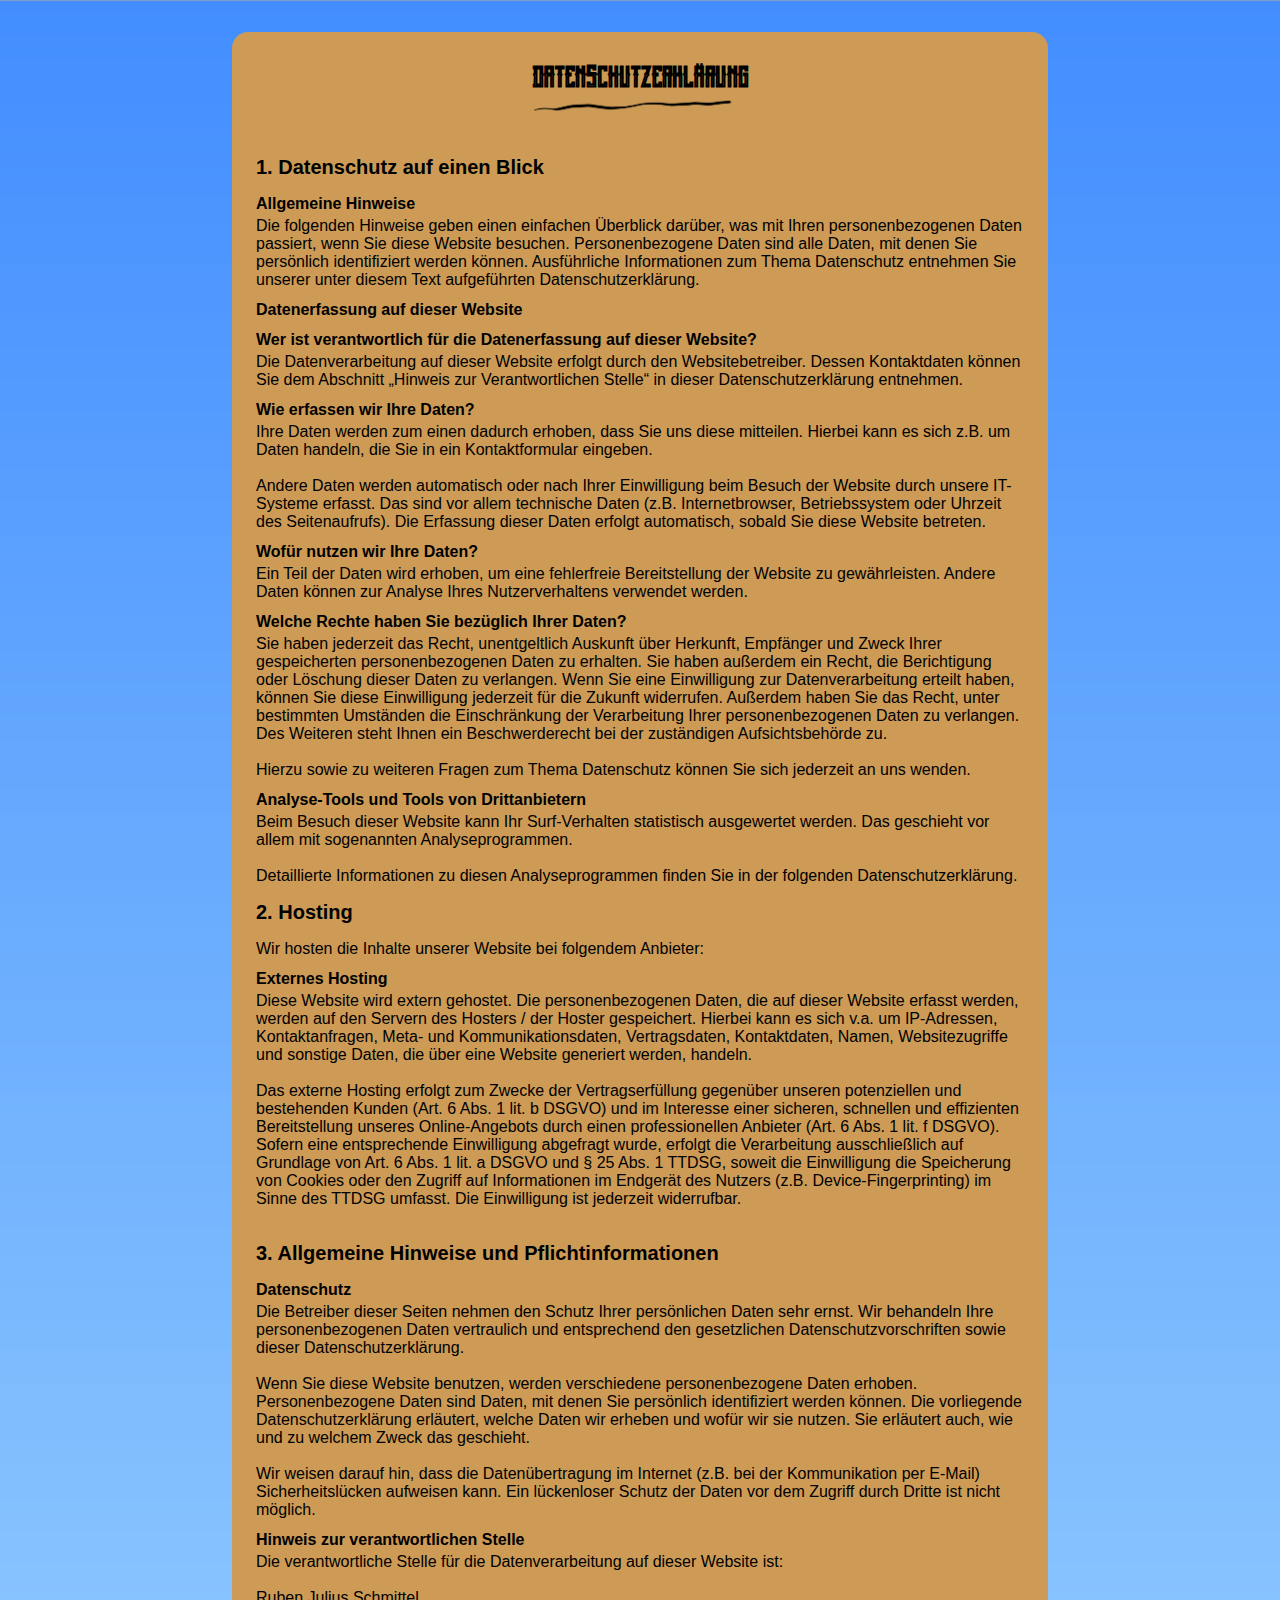
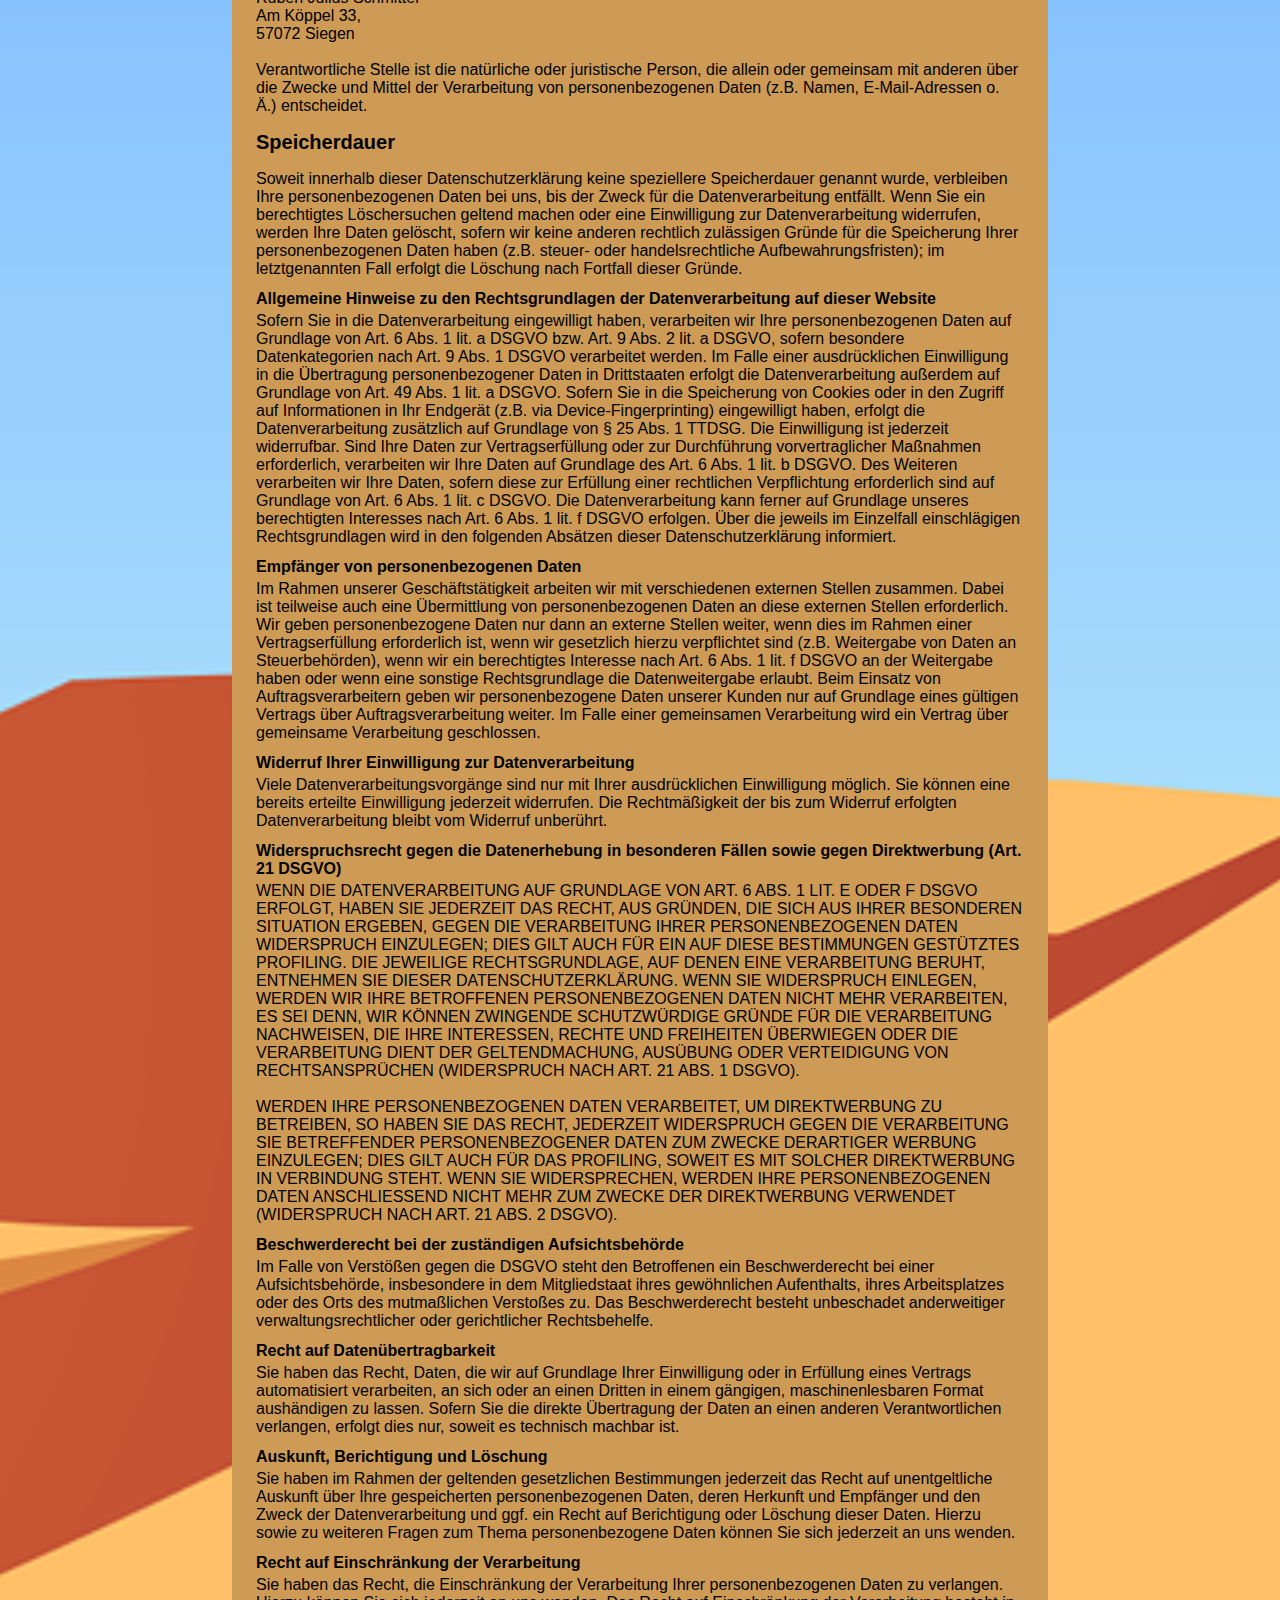
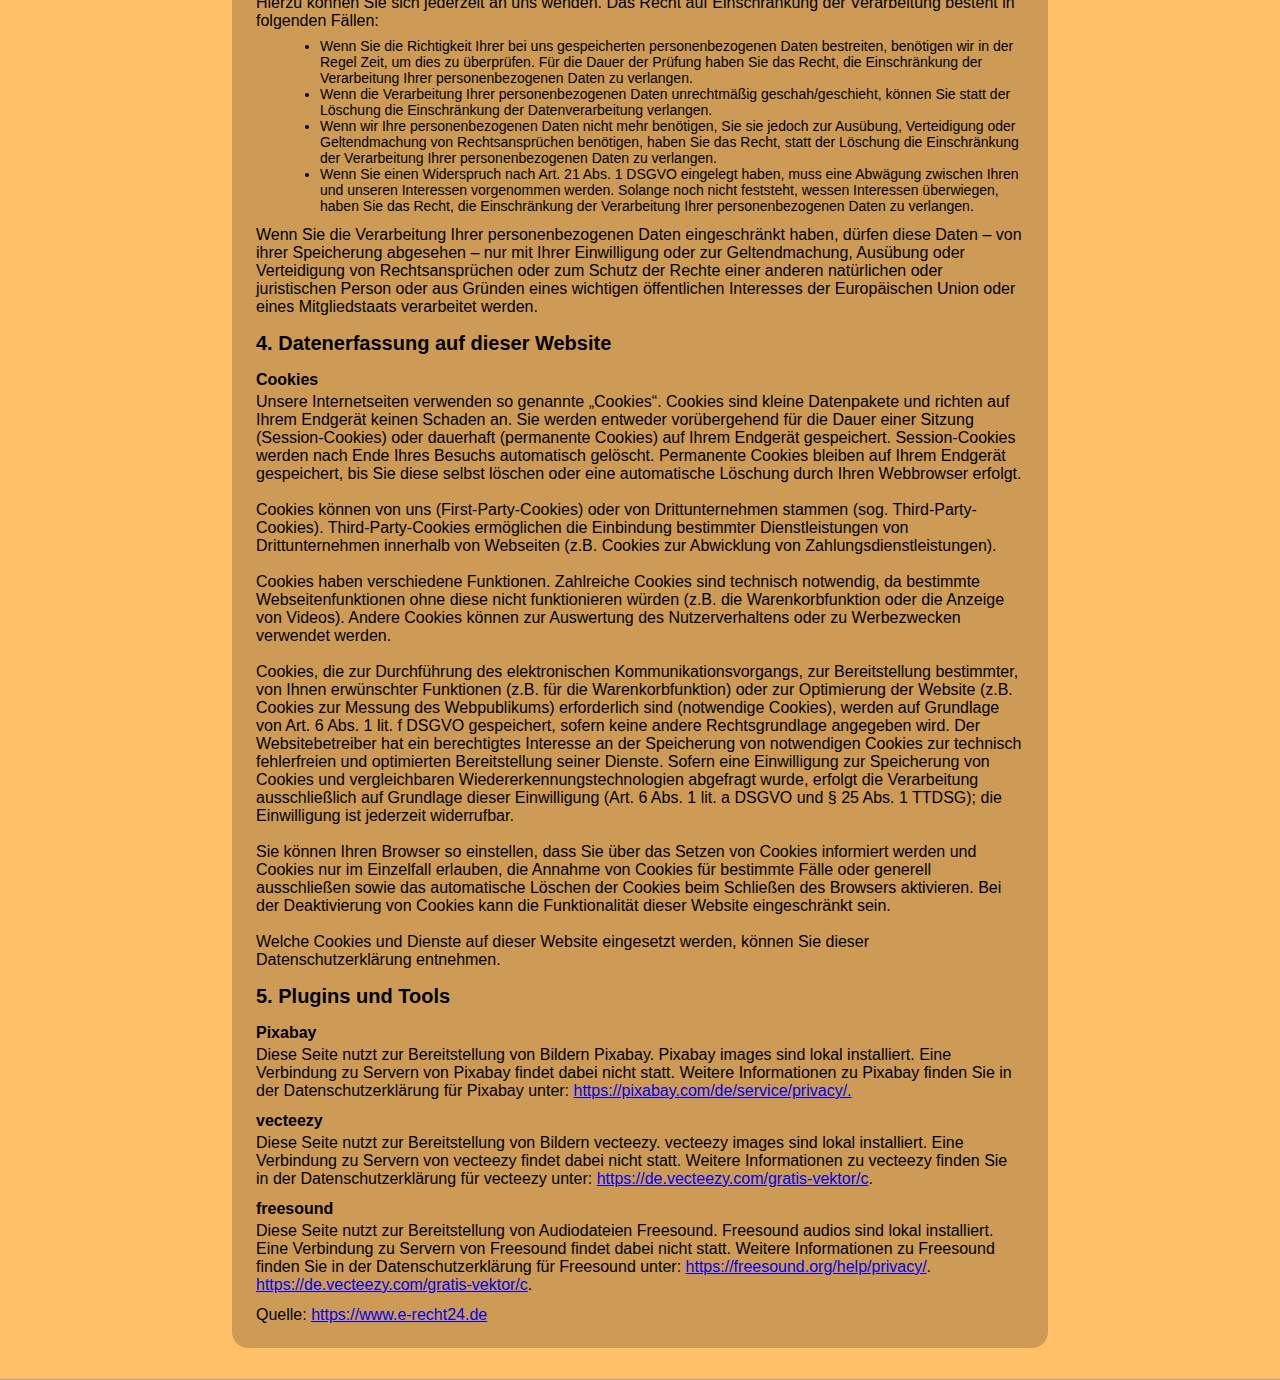
==== privacy-police.html @ 7857641a "added privacy police" ====
<!DOCTYPE html>
<html lang="de">

<head>
    <meta charset="UTF-8">
    <meta name="viewport" content="width=device-width, initial-scale=1.0">
    <link rel="stylesheet" href="style.css">
    <link rel="icon" href="./img/10_fav/sombrero2.png" type="image/x-icon">
    <title>Impressum - El Pollo Loco</title>
</head>

<body class="body-privacy">
    <div id="privacy-police" class="menu-container menu-container-privacy">
        <h2 class="subheadline subheadline-impressum">Datenschutzerklärung<img class="underline"
                src="./img/11_menu/underline.png"></h2>

        <div class="whole-text">
            <h3 class="subSubheader">1. Datenschutz auf einen Blick</h3>
            <h4 class="textHeader head">Allgemeine Hinweise</h4>
            <p>
                Die folgenden Hinweise geben einen einfachen Überblick
                darüber, was mit Ihren personenbezogenen Daten passiert, wenn Sie
                diese Website besuchen. Personenbezogene Daten sind alle Daten, mit
                denen Sie persönlich identifiziert werden können.
                Ausführliche Informationen zum Thema Datenschutz entnehmen Sie
                unserer unter diesem Text aufgeführten Datenschutzerklärung.
            </p>
            <h4 class="textHeader head">Datenerfassung auf dieser Website</h4>
            <h5 class="textHeader paraHead">
                Wer ist verantwortlich für die Datenerfassung auf dieser Website?
            </h5>
            <p>
                Die Datenverarbeitung auf dieser Website erfolgt durch den
                Websitebetreiber. Dessen Kontaktdaten können Sie dem Abschnitt
                „Hinweis zur Verantwortlichen Stelle“ in dieser
                Datenschutzerklärung entnehmen.
            </p>
            <h5 class="textHeader paraHead">Wie erfassen wir Ihre Daten?</h5>
            <p>
                Ihre Daten werden zum einen dadurch erhoben, dass Sie uns diese
                mitteilen. Hierbei kann es sich z.B. um Daten handeln, die Sie
                in ein Kontaktformular eingeben.
            </p><br>
            <p>
                Andere Daten werden automatisch oder nach Ihrer Einwilligung beim
                Besuch der Website durch unsere IT-Systeme erfasst. Das sind vor allem
                technische Daten (z.B. Internetbrowser, Betriebssystem oder
                Uhrzeit des Seitenaufrufs). Die Erfassung dieser Daten erfolgt
                automatisch, sobald Sie diese Website betreten.
            </p>
            <h5 class="textHeader paraHead">Wofür nutzen wir Ihre Daten?</h5>
            <p>
                Ein Teil der Daten wird erhoben, um eine fehlerfreie Bereitstellung
                der Website zu gewährleisten. Andere Daten können zur
                Analyse Ihres Nutzerverhaltens verwendet werden.
            </p>
            <h5 class="textHeader paraHead">Welche Rechte haben Sie bezüglich Ihrer Daten?</h5>
            <p>
                Sie haben jederzeit das Recht, unentgeltlich Auskunft über
                Herkunft, Empfänger und Zweck Ihrer gespeicherten
                personenbezogenen Daten zu erhalten. Sie haben außerdem ein
                Recht, die Berichtigung oder Löschung dieser Daten zu verlangen.
                Wenn Sie eine Einwilligung zur Datenverarbeitung erteilt haben,
                können Sie diese Einwilligung jederzeit für die Zukunft
                widerrufen. Außerdem haben Sie das Recht, unter bestimmten
                Umständen die Einschränkung der Verarbeitung Ihrer
                personenbezogenen Daten zu verlangen. Des Weiteren steht Ihnen ein
                Beschwerderecht bei der zuständigen Aufsichtsbehörde zu.
            </p><br>
            <p>
                Hierzu sowie zu weiteren Fragen zum Thema Datenschutz können Sie
                sich jederzeit an uns wenden.
            </p>
            <h4 class="textHeader head">Analyse-Tools und Tools von Drittanbietern</h4>
            <p>
                Beim Besuch dieser Website kann Ihr Surf-Verhalten statistisch
                ausgewertet werden. Das geschieht vor allem mit sogenannten
                Analyseprogrammen.
            </p><br>
            <p>
                Detaillierte Informationen zu diesen Analyseprogrammen finden Sie in
                der folgenden Datenschutzerklärung.
            </p>
            <h3 class="subSubheader">2. Hosting</h3>
            <p>Wir hosten die Inhalte unserer Website bei folgendem Anbieter:</p>
            <h4 class="textHeader head">Externes Hosting</h4>
            <p>
                Diese Website wird extern gehostet. Die personenbezogenen Daten, die
                auf dieser Website erfasst werden, werden auf den Servern des Hosters
                / der Hoster gespeichert. Hierbei kann es sich v.a. um
                IP-Adressen, Kontaktanfragen, Meta- und Kommunikationsdaten,
                Vertragsdaten, Kontaktdaten, Namen, Websitezugriffe und sonstige
                Daten, die über eine Website generiert werden, handeln.
            </p><br>
            <p>
                Das externe Hosting erfolgt zum Zwecke der Vertragserfüllung
                gegenüber unseren potenziellen und bestehenden Kunden (Art. 6
                Abs. 1 lit. b DSGVO) und im Interesse einer sicheren, schnellen und
                effizienten Bereitstellung unseres Online-Angebots durch einen
                professionellen Anbieter (Art. 6 Abs. 1 lit. f DSGVO). Sofern eine
                entsprechende Einwilligung abgefragt wurde, erfolgt die Verarbeitung
                ausschließlich auf Grundlage von Art. 6 Abs. 1 lit. a DSGVO und
                § 25 Abs. 1 TTDSG, soweit die Einwilligung die Speicherung von
                Cookies oder den Zugriff auf Informationen im Endgerät des
                Nutzers (z.B. Device-Fingerprinting) im Sinne des TTDSG umfasst.
                Die Einwilligung ist jederzeit widerrufbar.
            </p><br>
            
            <h3 class="subSubheader">3. Allgemeine Hinweise und Pflichtinformationen</h3>
            <h4 class="textHeader head">Datenschutz</h4>
            <p>
                Die Betreiber dieser Seiten nehmen den Schutz Ihrer persönlichen
                Daten sehr ernst. Wir behandeln Ihre personenbezogenen Daten
                vertraulich und entsprechend den gesetzlichen Datenschutzvorschriften
                sowie dieser Datenschutzerklärung.
            </p><br>
            <p>
                Wenn Sie diese Website benutzen, werden verschiedene personenbezogene
                Daten erhoben. Personenbezogene Daten sind Daten, mit denen Sie
                persönlich identifiziert werden können. Die vorliegende
                Datenschutzerklärung erläutert, welche Daten wir erheben und
                wofür wir sie nutzen. Sie erläutert auch, wie und zu welchem
                Zweck das geschieht.
            </p><br>
            <p>
                Wir weisen darauf hin, dass die Datenübertragung im Internet
                (z.B. bei der Kommunikation per E-Mail) Sicherheitslücken
                aufweisen kann. Ein lückenloser Schutz der Daten vor dem Zugriff
                durch Dritte ist nicht möglich.
            </p>
            <h4 class="textHeader head">Hinweis zur verantwortlichen Stelle</h4>
            <p>
                Die verantwortliche Stelle für die Datenverarbeitung auf dieser
                Website ist:
            </p><br>
            <p>
                Ruben Julius Schmittel<br>
                Am Köppel 33,<br>
                57072 Siegen
            </p><br>
            <p>
                Verantwortliche Stelle ist die natürliche oder juristische
                Person, die allein oder gemeinsam mit anderen über die Zwecke und
                Mittel der Verarbeitung von personenbezogenen Daten (z.B. Namen,
                E-Mail-Adressen o. Ä.) entscheidet.
            </p>
            <h3 class="subSubheader">Speicherdauer</h3>
            <p>
                Soweit innerhalb dieser Datenschutzerklärung keine speziellere
                Speicherdauer genannt wurde, verbleiben Ihre personenbezogenen Daten
                bei uns, bis der Zweck für die Datenverarbeitung entfällt.
                Wenn Sie ein berechtigtes Löschersuchen geltend machen oder eine
                Einwilligung zur Datenverarbeitung widerrufen, werden Ihre Daten
                gelöscht, sofern wir keine anderen rechtlich zulässigen
                Gründe für die Speicherung Ihrer personenbezogenen Daten
                haben (z.B. steuer- oder handelsrechtliche
                Aufbewahrungsfristen); im letztgenannten Fall erfolgt die
                Löschung nach Fortfall dieser Gründe.
            </p>
            <h4 class="textHeader head">
                Allgemeine Hinweise zu den Rechtsgrundlagen der Datenverarbeitung auf
                dieser Website
            </h4>
            <p>
                Sofern Sie in die Datenverarbeitung eingewilligt haben, verarbeiten
                wir Ihre personenbezogenen Daten auf Grundlage von Art. 6 Abs. 1 lit.
                a DSGVO bzw. Art. 9 Abs. 2 lit. a DSGVO, sofern besondere
                Datenkategorien nach Art. 9 Abs. 1 DSGVO verarbeitet werden. Im Falle
                einer ausdrücklichen Einwilligung in die Übertragung
                personenbezogener Daten in Drittstaaten erfolgt die Datenverarbeitung
                außerdem auf Grundlage von Art. 49 Abs. 1 lit. a DSGVO. Sofern
                Sie in die Speicherung von Cookies oder in den Zugriff auf
                Informationen in Ihr Endgerät (z.B. via
                Device-Fingerprinting) eingewilligt haben, erfolgt die
                Datenverarbeitung zusätzlich auf Grundlage von § 25 Abs. 1
                TTDSG. Die Einwilligung ist jederzeit widerrufbar. Sind Ihre Daten zur
                Vertragserfüllung oder zur Durchführung vorvertraglicher
                Maßnahmen erforderlich, verarbeiten wir Ihre Daten auf Grundlage
                des Art. 6 Abs. 1 lit. b DSGVO. Des Weiteren verarbeiten wir Ihre
                Daten, sofern diese zur Erfüllung einer rechtlichen Verpflichtung
                erforderlich sind auf Grundlage von Art. 6 Abs. 1 lit. c DSGVO. Die
                Datenverarbeitung kann ferner auf Grundlage unseres berechtigten
                Interesses nach Art. 6 Abs. 1 lit. f DSGVO erfolgen. Über die
                jeweils im Einzelfall einschlägigen Rechtsgrundlagen wird in den
                folgenden Absätzen dieser Datenschutzerklärung informiert.
            </p>
            <h4 class="textHeader head">Empfänger von personenbezogenen Daten</h4>
            <p>
                Im Rahmen unserer Geschäftstätigkeit arbeiten wir mit
                verschiedenen externen Stellen zusammen. Dabei ist teilweise auch eine
                Übermittlung von personenbezogenen Daten an diese externen
                Stellen erforderlich. Wir geben personenbezogene Daten nur dann an
                externe Stellen weiter, wenn dies im Rahmen einer
                Vertragserfüllung erforderlich ist, wenn wir gesetzlich hierzu
                verpflichtet sind (z.B. Weitergabe von Daten an
                Steuerbehörden), wenn wir ein berechtigtes Interesse nach Art. 6
                Abs. 1 lit. f DSGVO an der Weitergabe haben oder wenn eine sonstige
                Rechtsgrundlage die Datenweitergabe erlaubt. Beim Einsatz von
                Auftragsverarbeitern geben wir personenbezogene Daten unserer Kunden
                nur auf Grundlage eines gültigen Vertrags über
                Auftragsverarbeitung weiter. Im Falle einer gemeinsamen Verarbeitung
                wird ein Vertrag über gemeinsame Verarbeitung geschlossen.
            </p>
            <h4 class="textHeader head">Widerruf Ihrer Einwilligung zur Datenverarbeitung</h4>
            <p>
                Viele Datenverarbeitungsvorgänge sind nur mit Ihrer
                ausdrücklichen Einwilligung möglich. Sie können eine
                bereits erteilte Einwilligung jederzeit widerrufen. Die
                Rechtmäßigkeit der bis zum Widerruf erfolgten
                Datenverarbeitung bleibt vom Widerruf unberührt.
            </p>
            <h4 class="textHeader head">
                Widerspruchsrecht gegen die Datenerhebung in besonderen Fällen
                sowie gegen Direktwerbung (Art. 21 DSGVO)
            </h4>
            <p>
                WENN DIE DATENVERARBEITUNG AUF GRUNDLAGE VON ART. 6 ABS. 1 LIT. E ODER
                F DSGVO ERFOLGT, HABEN SIE JEDERZEIT DAS RECHT, AUS GRÜNDEN, DIE
                SICH AUS IHRER BESONDEREN SITUATION ERGEBEN, GEGEN DIE VERARBEITUNG
                IHRER PERSONENBEZOGENEN DATEN WIDERSPRUCH EINZULEGEN; DIES GILT AUCH
                FÜR EIN AUF DIESE BESTIMMUNGEN GESTÜTZTES PROFILING. DIE
                JEWEILIGE RECHTSGRUNDLAGE, AUF DENEN EINE VERARBEITUNG BERUHT,
                ENTNEHMEN SIE DIESER DATENSCHUTZERKLÄRUNG. WENN SIE WIDERSPRUCH
                EINLEGEN, WERDEN WIR IHRE BETROFFENEN PERSONENBEZOGENEN DATEN NICHT
                MEHR VERARBEITEN, ES SEI DENN, WIR KÖNNEN ZWINGENDE
                SCHUTZWÜRDIGE GRÜNDE FÜR DIE VERARBEITUNG NACHWEISEN,
                DIE IHRE INTERESSEN, RECHTE UND FREIHEITEN ÜBERWIEGEN ODER DIE
                VERARBEITUNG DIENT DER GELTENDMACHUNG, AUSÜBUNG ODER VERTEIDIGUNG
                VON RECHTSANSPRÜCHEN (WIDERSPRUCH NACH ART. 21 ABS. 1 DSGVO).
            </p><br>
            <p>
                WERDEN IHRE PERSONENBEZOGENEN DATEN VERARBEITET, UM DIREKTWERBUNG ZU
                BETREIBEN, SO HABEN SIE DAS RECHT, JEDERZEIT WIDERSPRUCH GEGEN DIE
                VERARBEITUNG SIE BETREFFENDER PERSONENBEZOGENER DATEN ZUM ZWECKE
                DERARTIGER WERBUNG EINZULEGEN; DIES GILT AUCH FÜR DAS PROFILING,
                SOWEIT ES MIT SOLCHER DIREKTWERBUNG IN VERBINDUNG STEHT. WENN SIE
                WIDERSPRECHEN, WERDEN IHRE PERSONENBEZOGENEN DATEN ANSCHLIESSEND NICHT
                MEHR ZUM ZWECKE DER DIREKTWERBUNG VERWENDET (WIDERSPRUCH NACH ART. 21
                ABS. 2 DSGVO).
            </p>
            <h4 class="textHeader head">
                Beschwerderecht bei der zuständigen
                Aufsichtsbehörde
            </h4>
            <p>
                Im Falle von Verstößen gegen die DSGVO steht den
                Betroffenen ein Beschwerderecht bei einer Aufsichtsbehörde,
                insbesondere in dem Mitgliedstaat ihres gewöhnlichen Aufenthalts,
                ihres Arbeitsplatzes oder des Orts des mutmaßlichen
                Verstoßes zu. Das Beschwerderecht besteht unbeschadet
                anderweitiger verwaltungsrechtlicher oder gerichtlicher Rechtsbehelfe.
            </p>
            <h4 class="textHeader head">Recht auf Datenübertragbarkeit</h4>
            <p>
                Sie haben das Recht, Daten, die wir auf Grundlage Ihrer Einwilligung
                oder in Erfüllung eines Vertrags automatisiert verarbeiten, an
                sich oder an einen Dritten in einem gängigen, maschinenlesbaren
                Format aushändigen zu lassen. Sofern Sie die direkte
                Übertragung der Daten an einen anderen Verantwortlichen
                verlangen, erfolgt dies nur, soweit es technisch machbar ist.
            </p>
            <h4 class="textHeader head">Auskunft, Berichtigung und Löschung</h4>
            <p>
                Sie haben im Rahmen der geltenden gesetzlichen Bestimmungen jederzeit
                das Recht auf unentgeltliche Auskunft über Ihre gespeicherten
                personenbezogenen Daten, deren Herkunft und Empfänger und den
                Zweck der Datenverarbeitung und ggf. ein Recht auf Berichtigung oder
                Löschung dieser Daten. Hierzu sowie zu weiteren Fragen zum Thema
                personenbezogene Daten können Sie sich jederzeit an uns wenden.
            </p>
            <h4 class="textHeader head">Recht auf Einschränkung der Verarbeitung</h4>
            <p>
                Sie haben das Recht, die Einschränkung der Verarbeitung Ihrer
                personenbezogenen Daten zu verlangen. Hierzu können Sie sich
                jederzeit an uns wenden. Das Recht auf Einschränkung der
                Verarbeitung besteht in folgenden Fällen:
            </p>
            <ul class="list">
                <li>
                    Wenn Sie die Richtigkeit Ihrer bei uns gespeicherten
                    personenbezogenen Daten bestreiten, benötigen wir in der Regel
                    Zeit, um dies zu überprüfen. Für die Dauer der
                    Prüfung haben Sie das Recht, die Einschränkung der
                    Verarbeitung Ihrer personenbezogenen Daten zu verlangen.
                </li>
                <li>
                    Wenn die Verarbeitung Ihrer personenbezogenen Daten
                    unrechtmäßig geschah/geschieht, können Sie statt der
                    Löschung die Einschränkung der Datenverarbeitung
                    verlangen.
                </li>
                <li>
                    Wenn wir Ihre personenbezogenen Daten nicht mehr benötigen, Sie
                    sie jedoch zur Ausübung, Verteidigung oder Geltendmachung von
                    Rechtsansprüchen benötigen, haben Sie das Recht, statt der
                    Löschung die Einschränkung der Verarbeitung Ihrer
                    personenbezogenen Daten zu verlangen.
                </li>
                <li>
                    Wenn Sie einen Widerspruch nach Art. 21 Abs. 1 DSGVO eingelegt
                    haben, muss eine Abwägung zwischen Ihren und unseren Interessen
                    vorgenommen werden. Solange noch nicht feststeht, wessen Interessen
                    überwiegen, haben Sie das Recht, die Einschränkung der
                    Verarbeitung Ihrer personenbezogenen Daten zu verlangen.
                </li>
            </ul>
            <p>
                Wenn Sie die Verarbeitung Ihrer personenbezogenen Daten
                eingeschränkt haben, dürfen diese Daten – von ihrer
                Speicherung abgesehen – nur mit Ihrer Einwilligung oder zur
                Geltendmachung, Ausübung oder Verteidigung von
                Rechtsansprüchen oder zum Schutz der Rechte einer anderen
                natürlichen oder juristischen Person oder aus Gründen eines
                wichtigen öffentlichen Interesses der Europäischen Union
                oder eines Mitgliedstaats verarbeitet werden.
            </p>
            <h3 class="subSubheader">4. Datenerfassung auf dieser Website</h3>
            <h4 class="textHeader head">Cookies</h4>
            <p>
                Unsere Internetseiten verwenden so genannte „Cookies“.
                Cookies sind kleine Datenpakete und richten auf Ihrem Endgerät
                keinen Schaden an. Sie werden entweder vorübergehend für die
                Dauer einer Sitzung (Session-Cookies) oder dauerhaft (permanente
                Cookies) auf Ihrem Endgerät gespeichert. Session-Cookies werden
                nach Ende Ihres Besuchs automatisch gelöscht. Permanente Cookies
                bleiben auf Ihrem Endgerät gespeichert, bis Sie diese selbst
                löschen oder eine automatische Löschung durch Ihren
                Webbrowser erfolgt.
            </p><br>
            <p>
                Cookies können von uns (First-Party-Cookies) oder von
                Drittunternehmen stammen (sog. Third-Party-Cookies).
                Third-Party-Cookies ermöglichen die Einbindung bestimmter
                Dienstleistungen von Drittunternehmen innerhalb von Webseiten
                (z.B. Cookies zur Abwicklung von Zahlungsdienstleistungen).
            </p><br>
            <p>
                Cookies haben verschiedene Funktionen. Zahlreiche Cookies sind
                technisch notwendig, da bestimmte Webseitenfunktionen ohne diese nicht
                funktionieren würden (z.B. die Warenkorbfunktion oder die
                Anzeige von Videos). Andere Cookies können zur Auswertung des
                Nutzerverhaltens oder zu Werbezwecken verwendet werden.
            </p><br>
            <p>
                Cookies, die zur Durchführung des elektronischen
                Kommunikationsvorgangs, zur Bereitstellung bestimmter, von Ihnen
                erwünschter Funktionen (z.B. für die
                Warenkorbfunktion) oder zur Optimierung der Website (z.B.
                Cookies zur Messung des Webpublikums) erforderlich sind (notwendige
                Cookies), werden auf Grundlage von Art. 6 Abs. 1 lit. f DSGVO
                gespeichert, sofern keine andere Rechtsgrundlage angegeben wird. Der
                Websitebetreiber hat ein berechtigtes Interesse an der Speicherung von
                notwendigen Cookies zur technisch fehlerfreien und optimierten
                Bereitstellung seiner Dienste. Sofern eine Einwilligung zur
                Speicherung von Cookies und vergleichbaren
                Wiedererkennungstechnologien abgefragt wurde, erfolgt die Verarbeitung
                ausschließlich auf Grundlage dieser Einwilligung (Art. 6 Abs. 1
                lit. a DSGVO und § 25 Abs. 1 TTDSG); die Einwilligung ist
                jederzeit widerrufbar.
            </p><br>
            <p>
                Sie können Ihren Browser so einstellen, dass Sie über das
                Setzen von Cookies informiert werden und Cookies nur im Einzelfall
                erlauben, die Annahme von Cookies für bestimmte Fälle oder
                generell ausschließen sowie das automatische Löschen der
                Cookies beim Schließen des Browsers aktivieren. Bei der
                Deaktivierung von Cookies kann die Funktionalität dieser Website
                eingeschränkt sein.
            </p><br>
            <p>
                Welche Cookies und Dienste auf dieser Website eingesetzt werden,
                können Sie dieser Datenschutzerklärung entnehmen.
            </p>
            <h3 class="subSubheader">5. Plugins und Tools</h3>
            <h4 class="textHeader head">Pixabay</h4>
            <p>
                Diese Seite nutzt zur Bereitstellung von Bildern Pixabay. Pixabay images sind lokal installiert.
                Eine Verbindung zu Servern von Pixabay findet dabei nicht statt.
                Weitere Informationen zu Pixabay finden Sie in der
                Datenschutzerklärung für Pixabay unter: <a href="https://pixabay.com/de/service/privacy/">https://pixabay.com/de/service/privacy/.</a>
            </p>
            <h4 class="textHeader head">vecteezy</h4>
            <p>
                Diese Seite nutzt zur Bereitstellung von Bildern vecteezy. vecteezy images sind lokal installiert.
                Eine Verbindung zu Servern von vecteezy findet dabei nicht statt.
                Weitere Informationen zu vecteezy finden Sie in der
                Datenschutzerklärung für vecteezy unter: <a href="https://de.vecteezy.com/gratis-vektor/c">https://de.vecteezy.com/gratis-vektor/c</a>.
            </p>
            <h4 class="textHeader head">freesound</h4>
            <p>
                Diese Seite nutzt zur Bereitstellung von Audiodateien Freesound.
                Freesound audios sind lokal installiert.
                Eine Verbindung zu Servern von Freesound findet dabei nicht statt.
                Weitere Informationen zu Freesound finden Sie in der
                Datenschutzerklärung für Freesound unter: <a href="https://freesound.org/help/privacy/">https://freesound.org/help/privacy/</a>. <a href="https://de.vecteezy.com/gratis-vektor/c">https://de.vecteezy.com/gratis-vektor/c</a>.
            </p>
            <p class="source">
                Quelle:
                <a target="blank" class="links" href="https://www.e-recht24.de">https://www.e-recht24.de</a>
            </p>
        </div>

    </div>
</body>

</html>
---- style.css ----
* {
    font-family: Mexican;
    margin: 0;
}

body {
    display: flex;
    flex-direction: column;
    align-items: center;
    justify-content: center;
    background-image: url('./img/11_menu/background_v2.png');
    background-size: cover;
    background-position: center;
    width: 100%;
    height: 100vh;
}

:root {
    --font-family-inter: "Mexcellent", sans-serif;
}

@font-face {
    font-family: Mexican;
    src: url(./fonts/mexican-fiesta-cdnfonts/mexicanfiesta.ttf);
}

#fullscreen {
    display: flex;
    justify-content: center;
    align-items: center;
    width: 720px;
    height: 480px;
    position: relative;
    margin-top: 24px;
}

.fullscreen {
    width: 100% !important;
    height: 100vh !important;
}

.fullscreen-win-screen {
    width: 90% !important;
    height: 100vh !important;
}

#canvas {
    background-color: #000;
}

.headline {
    font-size: 64px;
}

#start-screen {
    width: 720px;
    height: 480px;
    position: relative;
}

.start-screen-bg {
    width: 720px;
    height: 480px;
}

.btn {
    margin-right: auto;
    transform: calc(-50%);
    background-image: linear-gradient(to right, #FEDD03 0%, #FEA700 51%, #FEDD03 100%);
    padding: 6px 20px 12px 20px;
    font-size: 40px;
    text-align: center;
    text-transform: uppercase;
    transition: 0.5s;
    background-size: 200% auto;
    border-radius: 10px;
    cursor: pointer;
    z-index: 50;
}

.game-btn {
    transform: translate(-50%);
    position: absolute;
    top: 32px;
    left: 65%;
    z-index: 60;
}

.start-game-btn {
    left: 50% !important;
}

.second-btn {
    left: 35% !important;
}

.other-controls-btn {
    padding: 3px 12px 8px 12px;
    font-size: 32px;
    margin-right: 24px;
}

.game-btn:hover,
.other-controls-btn:hover {
    background-position: right center;
}

#end-screen {
    width: 720px;
    height: 480px;
    position: absolute;
}

.end-screen-bg {
    width: 720px;
    height: 480px;
}

#win-screen {
    width: 720px;
    height: 480px;
    position: absolute;
}

.win-screen-bg {
    margin-left: 64px;
    margin-top: 96px;
    width: 600px;
    height: 320px;
}

#menu-btns {
    width: 720px;
    display: flex;
    justify-content: flex-end;
    z-index: 1;
    position: absolute;
    top: 428px;
    right: 12px;
    gap: 12px;
}

.menu-fullscreen-btns {
    width: 100% !important;
    top: 0 !important;
    bottom: 12px;
    align-items: flex-end;
}

.menu-btn {
    width: 40px;
    height: 40px;
    cursor: pointer;
}

.assign-buttons-arrow {
    margin-top: 24px;
    display: flex;
    gap: 24px;
}

.assign-buttons-other {
    margin-top: 24px;
    display: flex;
    gap: 24px;
}

.other-buttons {
    display: flex;
    align-items: center;
}

.arrow-buttons {
    display: flex;
    align-items: center;
}

.arrow-btn {
    width: 32px;
    height: 32px;
}

.key-explanation {
    color: #fff;
    font-size: 32px;
    padding-bottom: 4px;
    margin-left: 12px;
}

.menu-container {
    position: absolute;
    z-index: 100;
    margin: auto;
    padding: 24px;
    border-radius: 16px;
    background-color: #cd9b56;
    width: 300px;
    display: flex;
    flex-direction: column;
    align-items: center;
    animation: slideIn 300ms both;
}

.menu-container-privacy {
    position: relative !important;
}

.body-privacy {
    height: auto;
    margin-top: 32px;
    margin-bottom: 32px;
    flex-direction: row !important;
}

.closing {
    animation: slideOut 300ms forwards !important;
}

.close-menu {
    width: 24px;
    height: 24px;
    font-size: 24px;
    margin-left: 270px;
    margin-bottom: -26px;
    display: flex;
    justify-content: center;
    align-items: center;
    cursor: pointer;
}

.close-menu:hover {
    background-color: rgba(0, 0, 0, 0.1);
    border-radius: 50%;
}

#background-overlay {
    position: absolute;
    top: 0;
    left: 0;
    z-index: 99;
    width: 100%;
    height: 100vh;
    background-color: rgba(0, 0, 0, 0.4);
}

.subheadline {
    font-size: 32px;
    text-align: center;
    margin-bottom: 1px;
}

.underline {
    width: 200px;
    display: flex;
    margin-top: 6px;
}

.controls {
    display: flex;
    align-items: center;
    margin-top: 12px;
}

.key-explanation-standard {
    color: black;
    font-size: 24px;
    margin-left: 12px;
    margin-top: -4px;
}

.dividing-line {
    width: 240px;
    height: 24px;
    margin-top: 24px;
    margin-bottom: 24px;
}

.subheadline-impressum {
    margin-bottom: 24px;
}

.subheadline-address {
    font-family: Arial, Helvetica, sans-serif;
    font-size: 20px;
    margin-bottom: 6px;
    text-align: center;
}

.address {
    font-family: Arial, Helvetica, sans-serif !important;
}

.external-link {
    margin-top: 8px;
    width: 32px;
    height: 32px;
}

#privacy-police {
    width: auto;
    max-width: 60%;
}

.privacy-police-external {
    display: flex;
    justify-content: center;
    flex-direction: column;
    align-items: center;
}

.whole-text > *, .list > *, a, .privacy-police {
    font-family: Arial, Helvetica, sans-serif;
}

.head {
    margin-top: 12px;
    font-size: 18px;
}

.paraHead {
    margin-top: 12px;
}

.subheader {
    font-size: 27px;
    font-weight: 700;
    margin-bottom: 16px;
    margin-top: 16px;
}

.subSubheader {
    font-size: 20px;
    font-weight: 700;
    margin-top: 16px;
    margin-bottom: 16px;
}

.textHeader {
    font-size: 16px;
    font-weight: 700;
    margin-bottom: 4px;
}

.list {
    margin: 8px 0 12px 24px;
}

.list>li {
    font-size: 14px;
}

.source {
    margin-top: 12px;
}

.d-none {
    display: none;
}

#mobile-buttons {
    display: none;
    z-index: 51;
}

.mobile-btn {
    width: 40px;
    height: 40px;
}

/* Mobilgeräte */

@media (max-width: 720px) {
    body {
        background-image: none;
        background-color: #000;
    }
    
    #fullscreen {
        display: none;
    }

    #fullscreen > *, .assign-buttons-arrow, .assign-buttons-other {
        display: none;
    }
    
    #menu-btns {
        display: none;
    }
    
    #landscape {
        display: block;
        color: white;
        position: absolute;
        margin-right: auto;
        margin-left: auto;
    }

    #landscape h1 {
        text-align: center;
    }
}

@media only screen and (orientation: landscape) {
    #fullscreen {
        display: flex;
    }
}

@media only screen and (max-width: 1000px) and (max-height: 480px) {
    #fullscreen, #fullscreen > *, #start-screen-bg {
        width: 100%;
        height: 100vh;
    }
    
    #fullscreen > * {
        display: block;
    }

    #fullscreen {
        margin-top: 0;
    }

    #menu-btns {
        display: none;
    }

    #win-screen-bg {
        width: 90%;
        height: 100vh;
        margin-left: 38px;
    }

    #end-screen-bg {
        width: 100%;
        height: 100vh;
    }

    .win-screen-bg {
        margin: 0;
    }

    .btn {
        font-size: 32px;
        padding: 6px 12px 12px 12px;
    }

    .assign-buttons-arrow, .assign-buttons-other {
        display: none;
    }

    .headline {
        display: none;
    }

    #landscape {
        display: none;
    }

    #menu-btns-mobile {
        height: 100vh;
        display: flex;
        justify-content: center;
        align-items: flex-end;
        top: 0;
        right: unset;
        z-index: 51;
    }

    .menu-btn {
        width: 40px;
        height: 40px;
        margin-left: 6px;
        margin-right: 6px;
    }

    .start-game-btn {
        z-index: 52;
    }

    #fullscreen-btn {
        display: none;
    }

    #mobile-buttons {
        display: flex;
        justify-content: space-between;
        align-items: flex-end;
        position: absolute;
        margin-bottom: 12px;
    }

    .left-right-btns-mobile {
        margin-left: 12px;
    }

    .action-btns-mobile {
        margin-right: 12px;
    }
}

/* Animation */

@keyframes slideIn {
    from {
        transform: translateX(-100vw);
    }

    to {
        transform: translateX(0);
    }
}

@keyframes slideOut {
    from {
        transform: translateX(0);
    }

    to {
        transform: translateX(100vw);
    }
}
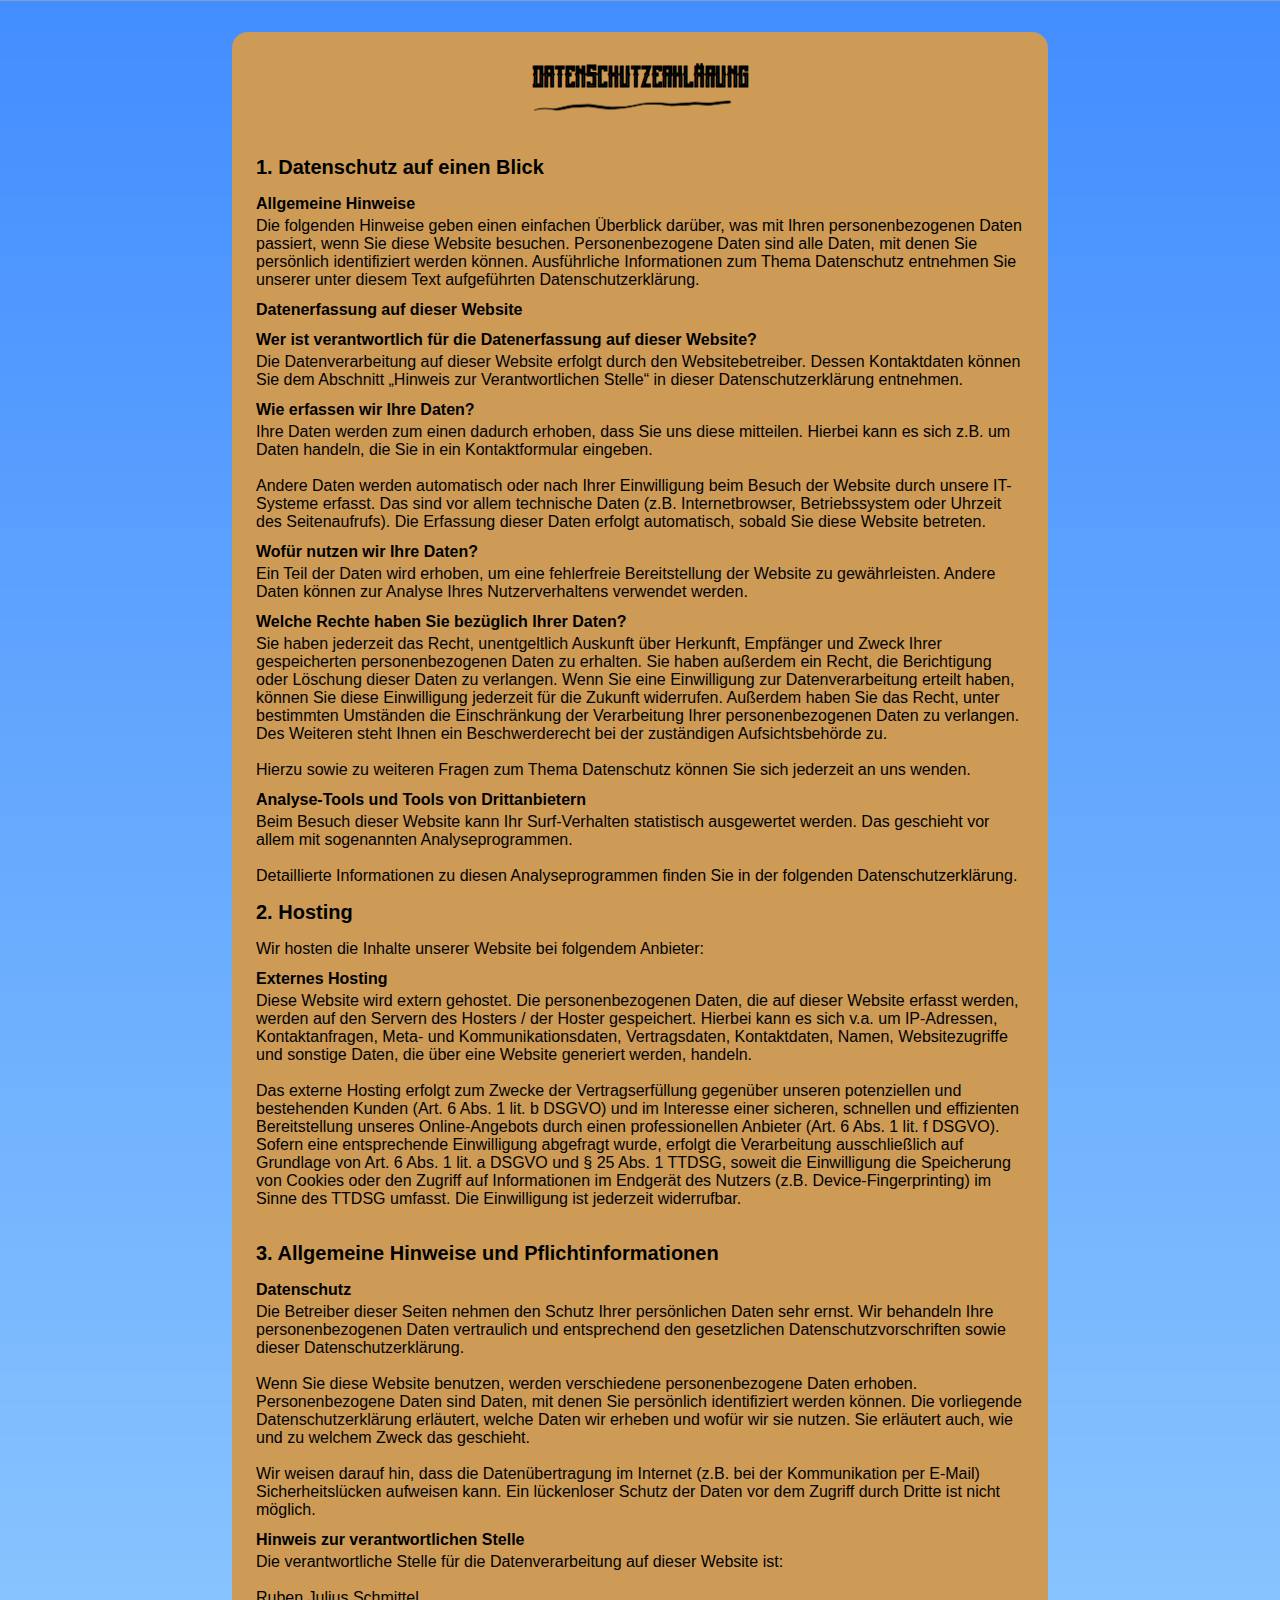
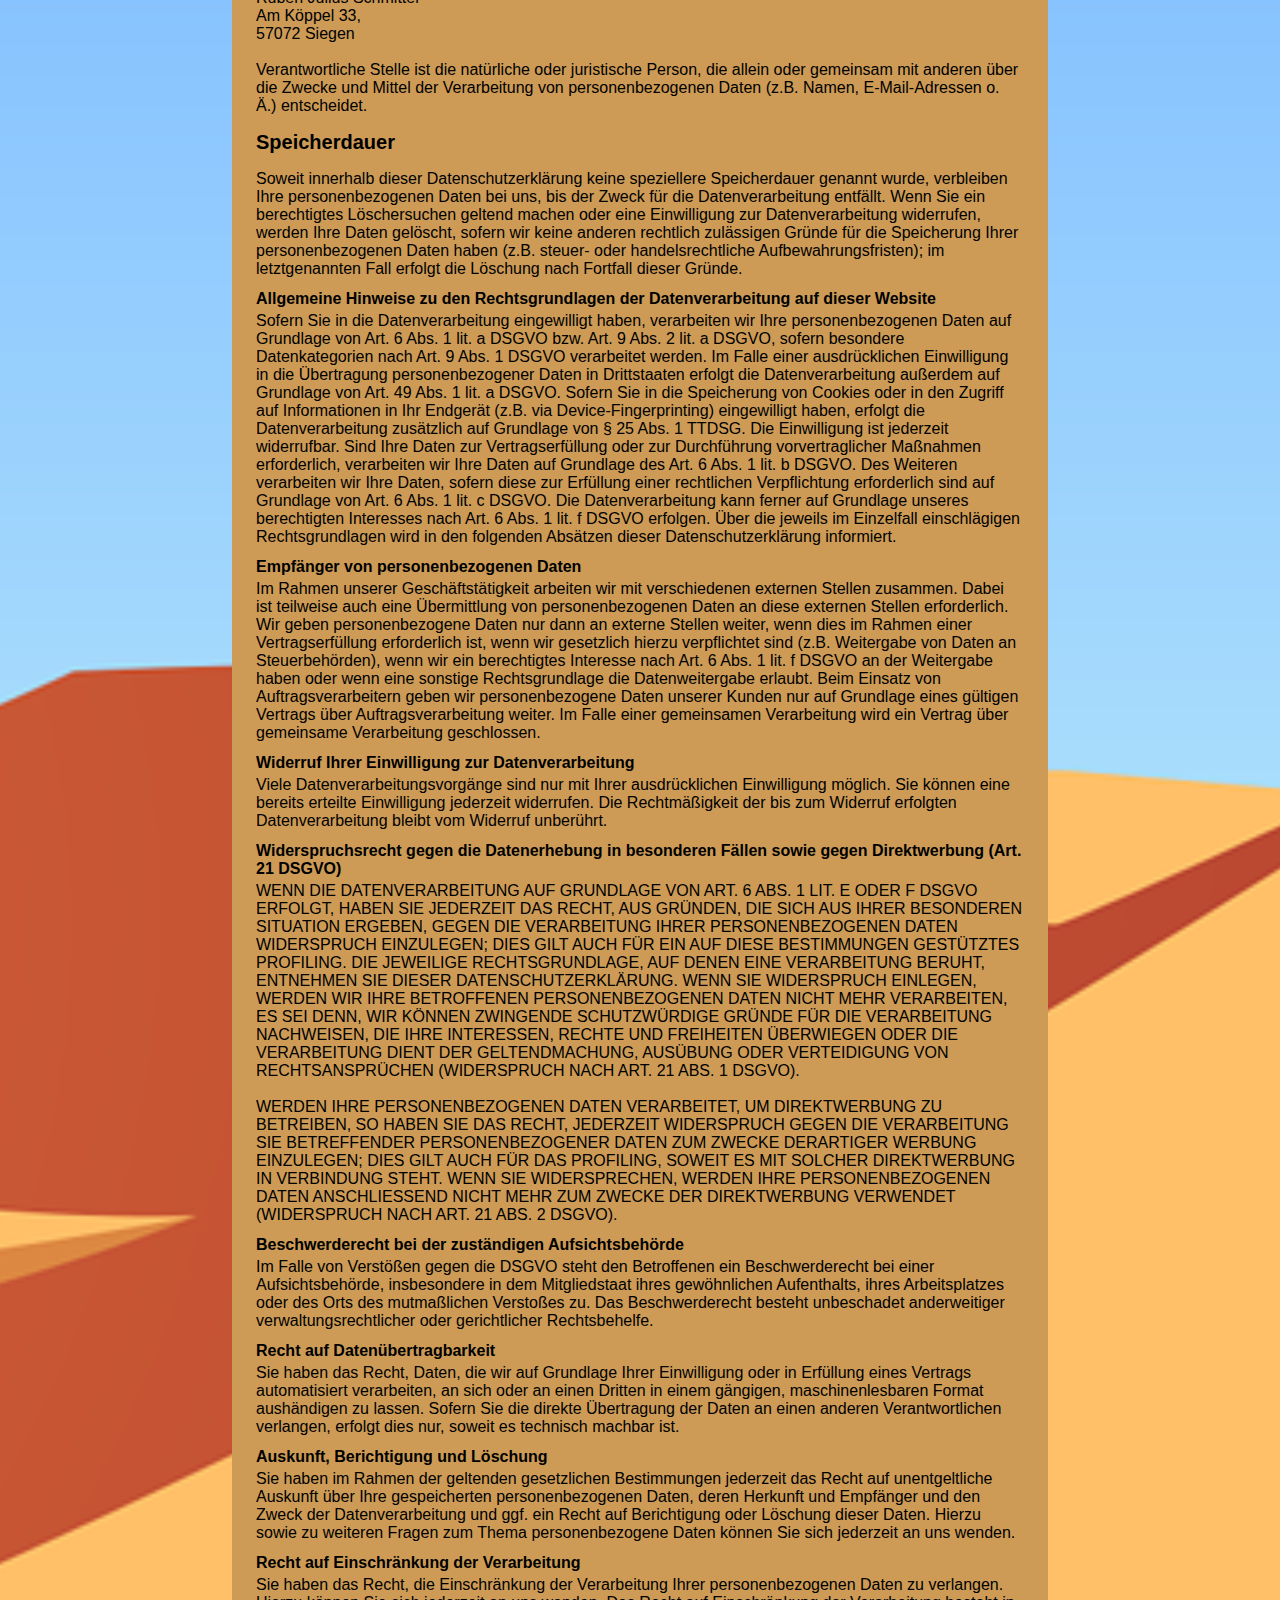
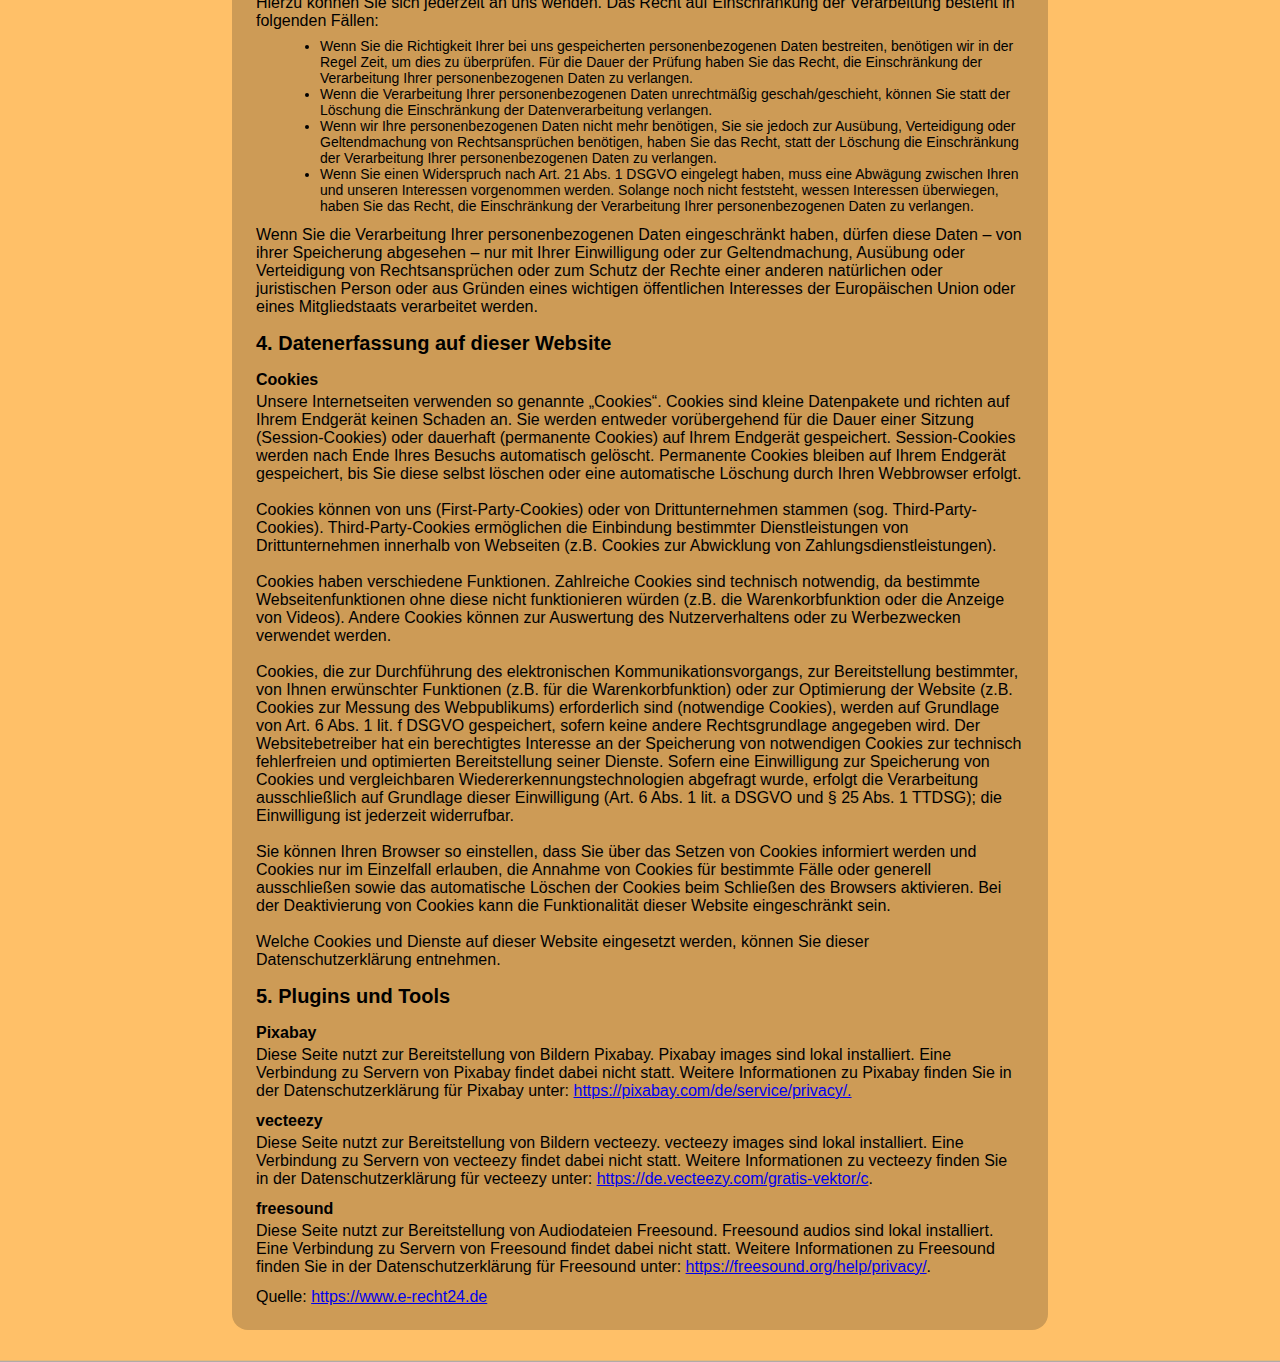
==== commit 2c0d790a: "Update privacy-police.html" ====
--- a/privacy-police.html
+++ b/privacy-police.html
@@ -392,7 +392,7 @@
                 Freesound audios sind lokal installiert.
                 Eine Verbindung zu Servern von Freesound findet dabei nicht statt.
                 Weitere Informationen zu Freesound finden Sie in der
-                Datenschutzerklärung für Freesound unter: <a href="https://freesound.org/help/privacy/">https://freesound.org/help/privacy/</a>. <a href="https://de.vecteezy.com/gratis-vektor/c">https://de.vecteezy.com/gratis-vektor/c</a>.
+                Datenschutzerklärung für Freesound unter: <a href="https://freesound.org/help/privacy/">https://freesound.org/help/privacy/</a>.
             </p>
             <p class="source">
                 Quelle:
